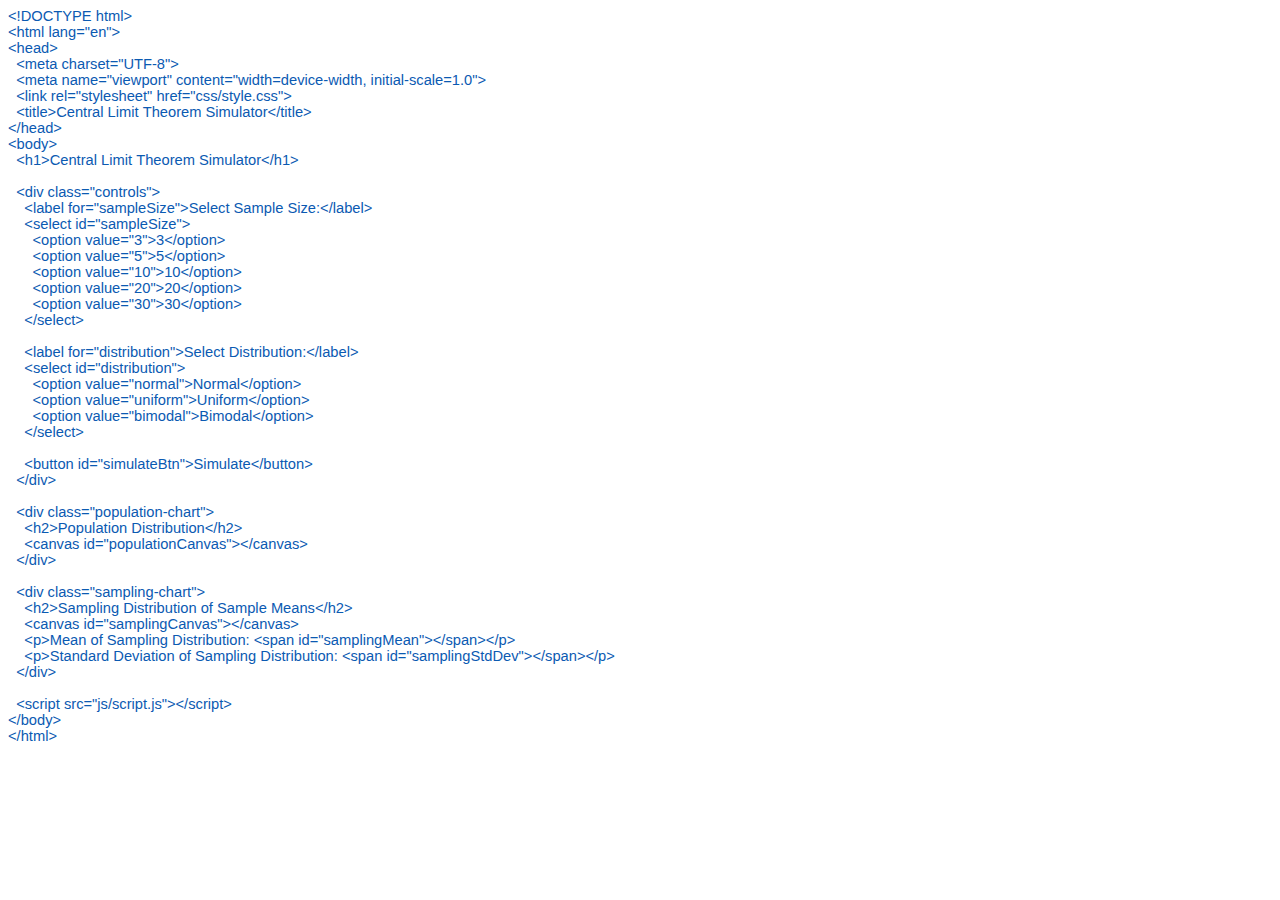
==== index.html @ 42bef3f4 "Rename html thing.html to index.html" ====
<!DOCTYPE html PUBLIC "-//W3C//DTD HTML 4.01//EN" "http://www.w3.org/TR/html4/strict.dtd">
<html>
<head>
  <meta http-equiv="Content-Type" content="text/html; charset=utf-8">
  <meta http-equiv="Content-Style-Type" content="text/css">
  <title></title>
  <meta name="Generator" content="Cocoa HTML Writer">
  <meta name="CocoaVersion" content="2487">
  <style type="text/css">
    p.p1 {margin: 0.0px 0.0px 0.0px 0.0px; font: 14.7px Arial; color: #0b5ab2; -webkit-text-stroke: #0b5ab2; background-color: #ffffff}
    span.s1 {font-kerning: none}
  </style>
</head>
<body>
<p class="p1"><span class="s1">&lt;!DOCTYPE html&gt;</span></p>
<p class="p1"><span class="s1">&lt;html lang="en"&gt;</span></p>
<p class="p1"><span class="s1">&lt;head&gt;</span></p>
<p class="p1"><span class="s1">  &lt;meta charset="UTF-8"&gt;</span></p>
<p class="p1"><span class="s1">  &lt;meta name="viewport" content="width=device-width, initial-scale=1.0"&gt;</span></p>
<p class="p1"><span class="s1">  &lt;link rel="stylesheet" href="css/style.css"&gt;</span></p>
<p class="p1"><span class="s1">  &lt;title&gt;Central Limit Theorem Simulator&lt;/title&gt;</span></p>
<p class="p1"><span class="s1">&lt;/head&gt;</span></p>
<p class="p1"><span class="s1">&lt;body&gt;</span></p>
<p class="p1"><span class="s1">  &lt;h1&gt;Central Limit Theorem Simulator&lt;/h1&gt;</span></p>
<p class="p1"><span class="s1"> </span></p>
<p class="p1"><span class="s1">  &lt;div class="controls"&gt;</span></p>
<p class="p1"><span class="s1">    &lt;label for="sampleSize"&gt;Select Sample Size:&lt;/label&gt;</span></p>
<p class="p1"><span class="s1">    &lt;select id="sampleSize"&gt;</span></p>
<p class="p1"><span class="s1">      &lt;option value="3"&gt;3&lt;/option&gt;</span></p>
<p class="p1"><span class="s1">      &lt;option value="5"&gt;5&lt;/option&gt;</span></p>
<p class="p1"><span class="s1">      &lt;option value="10"&gt;10&lt;/option&gt;</span></p>
<p class="p1"><span class="s1">      &lt;option value="20"&gt;20&lt;/option&gt;</span></p>
<p class="p1"><span class="s1">      &lt;option value="30"&gt;30&lt;/option&gt;</span></p>
<p class="p1"><span class="s1">    &lt;/select&gt;</span></p>
<p class="p1"><span class="s1">   </span></p>
<p class="p1"><span class="s1">    &lt;label for="distribution"&gt;Select Distribution:&lt;/label&gt;</span></p>
<p class="p1"><span class="s1">    &lt;select id="distribution"&gt;</span></p>
<p class="p1"><span class="s1">      &lt;option value="normal"&gt;Normal&lt;/option&gt;</span></p>
<p class="p1"><span class="s1">      &lt;option value="uniform"&gt;Uniform&lt;/option&gt;</span></p>
<p class="p1"><span class="s1">      &lt;option value="bimodal"&gt;Bimodal&lt;/option&gt;</span></p>
<p class="p1"><span class="s1">    &lt;/select&gt;</span></p>
<p class="p1"><span class="s1">   </span></p>
<p class="p1"><span class="s1">    &lt;button id="simulateBtn"&gt;Simulate&lt;/button&gt;</span></p>
<p class="p1"><span class="s1">  &lt;/div&gt;</span></p>
<p class="p1"><span class="s1"> </span></p>
<p class="p1"><span class="s1">  &lt;div class="population-chart"&gt;</span></p>
<p class="p1"><span class="s1">    &lt;h2&gt;Population Distribution&lt;/h2&gt;</span></p>
<p class="p1"><span class="s1">    &lt;canvas id="populationCanvas"&gt;&lt;/canvas&gt;</span></p>
<p class="p1"><span class="s1">  &lt;/div&gt;</span></p>
<p class="p1"><span class="s1"> </span></p>
<p class="p1"><span class="s1">  &lt;div class="sampling-chart"&gt;</span></p>
<p class="p1"><span class="s1">    &lt;h2&gt;Sampling Distribution of Sample Means&lt;/h2&gt;</span></p>
<p class="p1"><span class="s1">    &lt;canvas id="samplingCanvas"&gt;&lt;/canvas&gt;</span></p>
<p class="p1"><span class="s1">    &lt;p&gt;Mean of Sampling Distribution: &lt;span id="samplingMean"&gt;&lt;/span&gt;&lt;/p&gt;</span></p>
<p class="p1"><span class="s1">    &lt;p&gt;Standard Deviation of Sampling Distribution: &lt;span id="samplingStdDev"&gt;&lt;/span&gt;&lt;/p&gt;</span></p>
<p class="p1"><span class="s1">  &lt;/div&gt;</span></p>
<p class="p1"><span class="s1"> </span></p>
<p class="p1"><span class="s1">  &lt;script src="js/script.js"&gt;&lt;/script&gt;</span></p>
<p class="p1"><span class="s1">&lt;/body&gt;</span></p>
<p class="p1"><span class="s1">&lt;/html&gt;</span></p>
</body>
</html>
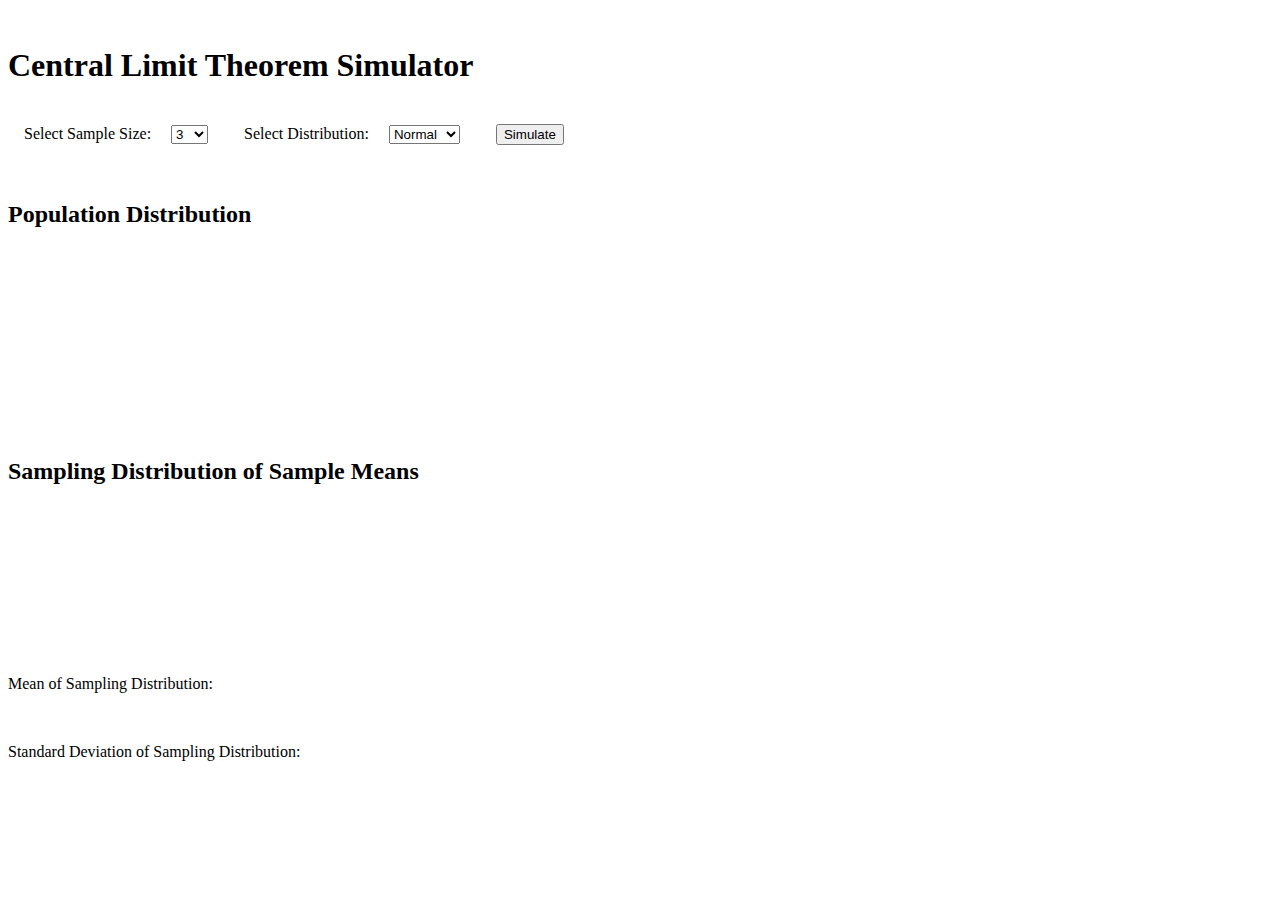
==== commit 16348df8: "Add files via upload" ====
--- a/index.html
+++ b/index.html
@@ -1,62 +1,46 @@
-<!DOCTYPE html PUBLIC "-//W3C//DTD HTML 4.01//EN" "http://www.w3.org/TR/html4/strict.dtd">
-<html>
+<!DOCTYPE html>
+<html lang="en">
 <head>
-  <meta http-equiv="Content-Type" content="text/html; charset=utf-8">
-  <meta http-equiv="Content-Style-Type" content="text/css">
-  <title></title>
-  <meta name="Generator" content="Cocoa HTML Writer">
-  <meta name="CocoaVersion" content="2487">
-  <style type="text/css">
-    p.p1 {margin: 0.0px 0.0px 0.0px 0.0px; font: 14.7px Arial; color: #0b5ab2; -webkit-text-stroke: #0b5ab2; background-color: #ffffff}
-    span.s1 {font-kerning: none}
-  </style>
+  <meta charset="UTF-8">
+  <meta name="viewport" content="width=device-width, initial-scale=1.0">
+  <link rel="stylesheet" href="css/style.css">
+  <title>Central Limit Theorem Simulator</title>
 </head>
 <body>
-<p class="p1"><span class="s1">&lt;!DOCTYPE html&gt;</span></p>
-<p class="p1"><span class="s1">&lt;html lang="en"&gt;</span></p>
-<p class="p1"><span class="s1">&lt;head&gt;</span></p>
-<p class="p1"><span class="s1">  &lt;meta charset="UTF-8"&gt;</span></p>
-<p class="p1"><span class="s1">  &lt;meta name="viewport" content="width=device-width, initial-scale=1.0"&gt;</span></p>
-<p class="p1"><span class="s1">  &lt;link rel="stylesheet" href="css/style.css"&gt;</span></p>
-<p class="p1"><span class="s1">  &lt;title&gt;Central Limit Theorem Simulator&lt;/title&gt;</span></p>
-<p class="p1"><span class="s1">&lt;/head&gt;</span></p>
-<p class="p1"><span class="s1">&lt;body&gt;</span></p>
-<p class="p1"><span class="s1">  &lt;h1&gt;Central Limit Theorem Simulator&lt;/h1&gt;</span></p>
-<p class="p1"><span class="s1"> </span></p>
-<p class="p1"><span class="s1">  &lt;div class="controls"&gt;</span></p>
-<p class="p1"><span class="s1">    &lt;label for="sampleSize"&gt;Select Sample Size:&lt;/label&gt;</span></p>
-<p class="p1"><span class="s1">    &lt;select id="sampleSize"&gt;</span></p>
-<p class="p1"><span class="s1">      &lt;option value="3"&gt;3&lt;/option&gt;</span></p>
-<p class="p1"><span class="s1">      &lt;option value="5"&gt;5&lt;/option&gt;</span></p>
-<p class="p1"><span class="s1">      &lt;option value="10"&gt;10&lt;/option&gt;</span></p>
-<p class="p1"><span class="s1">      &lt;option value="20"&gt;20&lt;/option&gt;</span></p>
-<p class="p1"><span class="s1">      &lt;option value="30"&gt;30&lt;/option&gt;</span></p>
-<p class="p1"><span class="s1">    &lt;/select&gt;</span></p>
-<p class="p1"><span class="s1">   </span></p>
-<p class="p1"><span class="s1">    &lt;label for="distribution"&gt;Select Distribution:&lt;/label&gt;</span></p>
-<p class="p1"><span class="s1">    &lt;select id="distribution"&gt;</span></p>
-<p class="p1"><span class="s1">      &lt;option value="normal"&gt;Normal&lt;/option&gt;</span></p>
-<p class="p1"><span class="s1">      &lt;option value="uniform"&gt;Uniform&lt;/option&gt;</span></p>
-<p class="p1"><span class="s1">      &lt;option value="bimodal"&gt;Bimodal&lt;/option&gt;</span></p>
-<p class="p1"><span class="s1">    &lt;/select&gt;</span></p>
-<p class="p1"><span class="s1">   </span></p>
-<p class="p1"><span class="s1">    &lt;button id="simulateBtn"&gt;Simulate&lt;/button&gt;</span></p>
-<p class="p1"><span class="s1">  &lt;/div&gt;</span></p>
-<p class="p1"><span class="s1"> </span></p>
-<p class="p1"><span class="s1">  &lt;div class="population-chart"&gt;</span></p>
-<p class="p1"><span class="s1">    &lt;h2&gt;Population Distribution&lt;/h2&gt;</span></p>
-<p class="p1"><span class="s1">    &lt;canvas id="populationCanvas"&gt;&lt;/canvas&gt;</span></p>
-<p class="p1"><span class="s1">  &lt;/div&gt;</span></p>
-<p class="p1"><span class="s1"> </span></p>
-<p class="p1"><span class="s1">  &lt;div class="sampling-chart"&gt;</span></p>
-<p class="p1"><span class="s1">    &lt;h2&gt;Sampling Distribution of Sample Means&lt;/h2&gt;</span></p>
-<p class="p1"><span class="s1">    &lt;canvas id="samplingCanvas"&gt;&lt;/canvas&gt;</span></p>
-<p class="p1"><span class="s1">    &lt;p&gt;Mean of Sampling Distribution: &lt;span id="samplingMean"&gt;&lt;/span&gt;&lt;/p&gt;</span></p>
-<p class="p1"><span class="s1">    &lt;p&gt;Standard Deviation of Sampling Distribution: &lt;span id="samplingStdDev"&gt;&lt;/span&gt;&lt;/p&gt;</span></p>
-<p class="p1"><span class="s1">  &lt;/div&gt;</span></p>
-<p class="p1"><span class="s1"> </span></p>
-<p class="p1"><span class="s1">  &lt;script src="js/script.js"&gt;&lt;/script&gt;</span></p>
-<p class="p1"><span class="s1">&lt;/body&gt;</span></p>
-<p class="p1"><span class="s1">&lt;/html&gt;</span></p>
+  <h1>Central Limit Theorem Simulator</h1>
+ 
+  <div class="controls">
+    <label for="sampleSize">Select Sample Size:</label>
+    <select id="sampleSize">
+      <option value="3">3</option>
+      <option value="5">5</option>
+      <option value="10">10</option>
+      <option value="20">20</option>
+      <option value="30">30</option>
+    </select>
+   
+    <label for="distribution">Select Distribution:</label>
+    <select id="distribution">
+      <option value="normal">Normal</option>
+      <option value="uniform">Uniform</option>
+      <option value="bimodal">Bimodal</option>
+    </select>
+   
+    <button id="simulateBtn">Simulate</button>
+  </div>
+ 
+  <div class="population-chart">
+    <h2>Population Distribution</h2>
+    <canvas id="populationCanvas"></canvas>
+  </div>
+ 
+  <div class="sampling-chart">
+    <h2>Sampling Distribution of Sample Means</h2>
+    <canvas id="samplingCanvas"></canvas>
+    <p>Mean of Sampling Distribution: <span id="samplingMean"></span></p>
+    <p>Standard Deviation of Sampling Distribution: <span id="samplingStdDev"></span></p>
+  </div>
+ 
+  <script src="js/script.js"></script>
 </body>
 </html>
